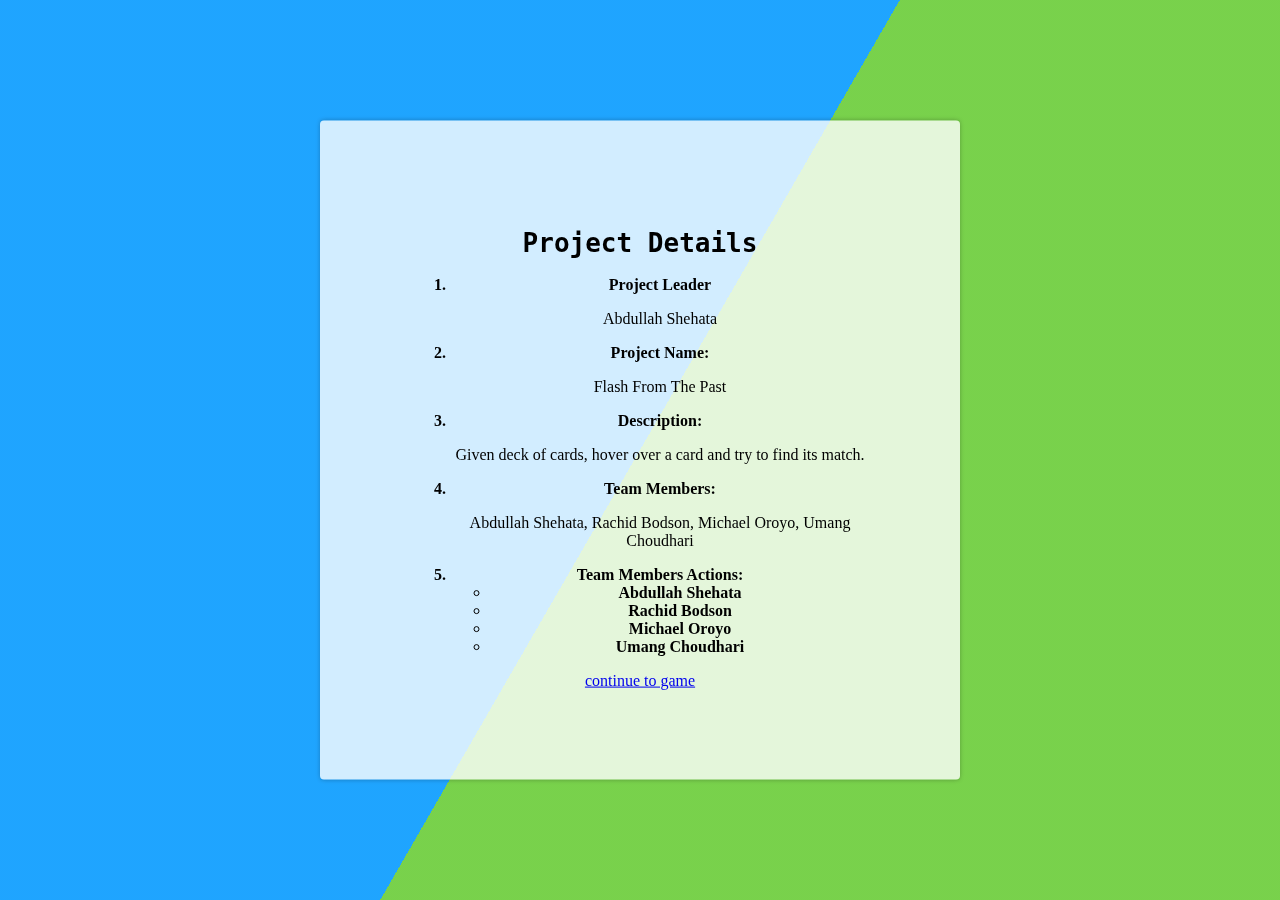
==== Project-1/projectCardGame/index.html @ eb4d2e60 "update with transition-duration" ====
<!DOCTYPE html>
<html>

    <head>
        <title>Project Info</title>
        <style>
            html {
                height:100%;
            }
            body {
                margin:0;
            }
            li {
                font-weight: bold;
            }

            .bg {
                animation:slide 3s ease-in-out infinite alternate;
                background-image: linear-gradient(-60deg, #6c3 50%, #09f 50%);
                bottom:0;
                left:-50%;
                opacity:.5;
                position:fixed;
                right:-50%;
                top:0;
                z-index:-1;
            }

        .bg2 {
            animation-direction:alternate-reverse;
            animation-duration:4s;
        }

        .bg3 {
            animation-duration:5s;
        }

        .content {
            background-color:rgba(255,255,255,.8);
            border-radius:.25em;
            box-shadow:0 0 .25em rgba(0,0,0,.25);
            box-sizing:border-box;
            left:50%;
            padding:10vmin;
            position:fixed;
            text-align:center;
            top:50%;
            transform:translate(-50%, -50%);
        }

        h1 {
            font-family:monospace;
        }

        @keyframes slide {
            0% {
                transform:translateX(-25%);
            }
            100% {
                transform:translateX(25%);
            }
        }

        div {
            .bottom {
                bottom: 0;
                float: right;
                position: absolute;
                left: 92%;
        }
        </style>
    </head>

    <body>
        <div class="bg"></div>
        <div class="bg bg2"></div>
        <div class="bg bg3"></div>
        <div class="content">
            <h1>Project Details</h1>
            <div>
                <ol>
                    <li>Project Leader</li>
                    <p>Abdullah Shehata</p>
                    <li>Project Name:</li>
                        <p>Flash From The Past</p>
                    
                    <li>Description:</li>
                        <p>Given deck of cards, hover over a card and try to find its match.</p>
                    <li>Team Members:</li>
                        <p>Abdullah Shehata, Rachid Bodson, Michael Oroyo, Umang Choudhari</p>
                    <li>Team Members Actions:</li>
                        <ul>
                            <li>
                                Abdullah Shehata
                            </li>
                            <li>
                                Rachid Bodson
                            </li>
                            <li>
                                Michael Oroyo
                            </li>
                            <li>
                                Umang Choudhari
                            </li>
                        </ul>
                </ol>
                <div><a href=cardGame.html>continue to game</a></div>
            </div>
        </div>

    </body>
</html>
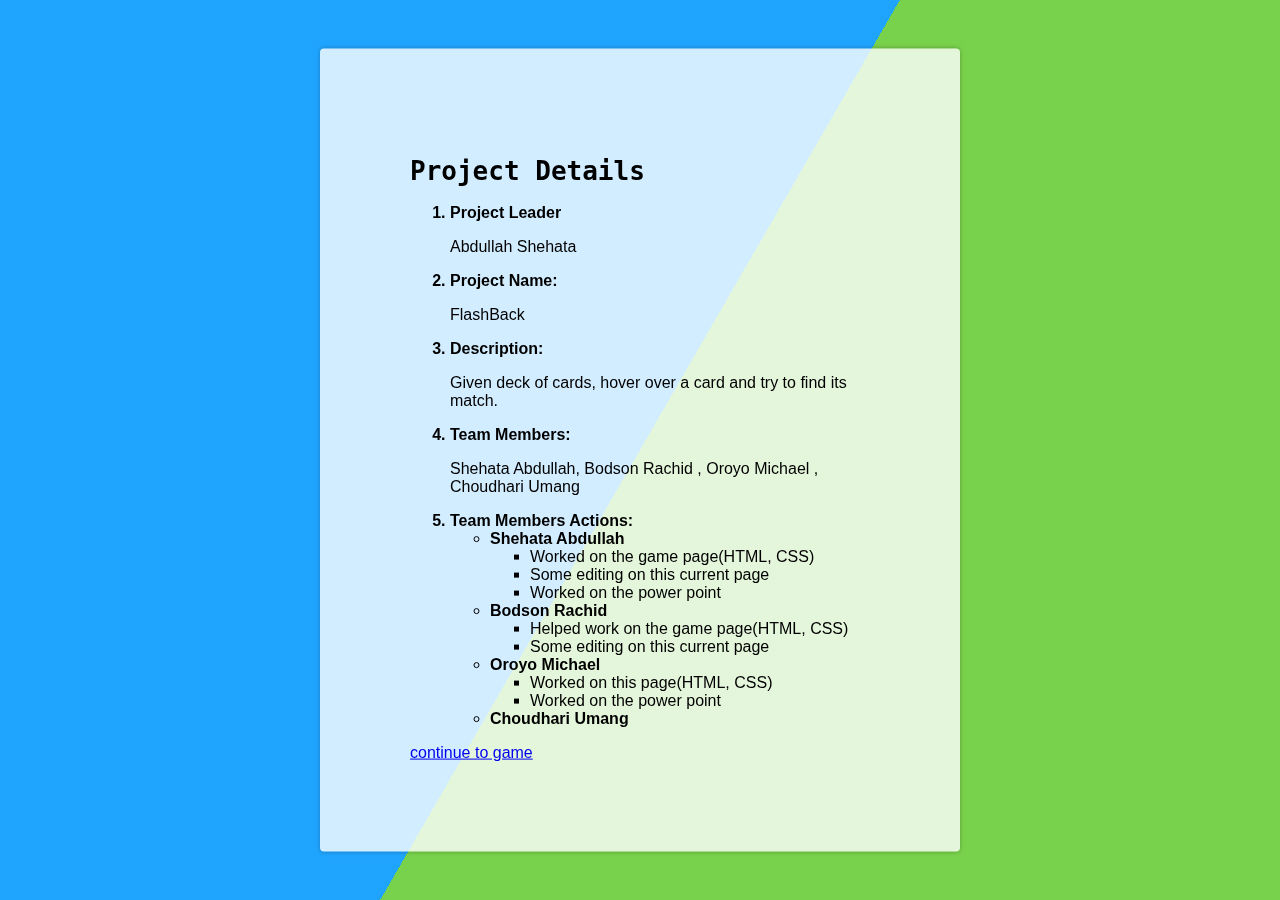
==== commit 92aadfb3: "final update" ====
--- a/Project-1/projectCardGame/index.html
+++ b/Project-1/projectCardGame/index.html
@@ -1,112 +1,153 @@
 <!DOCTYPE html>
 <html>
 
-    <head>
-        <title>Project Info</title>
-        <style>
-            html {
-                height:100%;
-            }
-            body {
-                margin:0;
-            }
-            li {
-                font-weight: bold;
-            }
-
-            .bg {
-                animation:slide 3s ease-in-out infinite alternate;
-                background-image: linear-gradient(-60deg, #6c3 50%, #09f 50%);
-                bottom:0;
-                left:-50%;
-                opacity:.5;
-                position:fixed;
-                right:-50%;
-                top:0;
-                z-index:-1;
-            }
-
+<head>
+    <title>Project Info</title>
+    <style>
+        html {
+            height: 100%;
+        }
+        
+        body {
+            margin: 0;
+            font-family: Verdana, Geneva, Tahoma, sans-serif;
+        }
+        
+        li {
+            font-weight: bold;
+        }
+        
+        .sublist li {
+            font-weight: normal;
+        }
+        
+        .bg {
+            animation: slide 3s ease-in-out infinite alternate;
+            background-image: linear-gradient(-60deg, #6c3 50%, #09f 50%);
+            bottom: 0;
+            left: -50%;
+            opacity: .5;
+            position: fixed;
+            right: -50%;
+            top: 0;
+            z-index: -1;
+        }
+        
         .bg2 {
-            animation-direction:alternate-reverse;
-            animation-duration:4s;
+            animation-direction: alternate-reverse;
+            animation-duration: 4s;
         }
-
+        
         .bg3 {
-            animation-duration:5s;
+            animation-duration: 5s;
         }
-
+        
         .content {
-            background-color:rgba(255,255,255,.8);
-            border-radius:.25em;
-            box-shadow:0 0 .25em rgba(0,0,0,.25);
-            box-sizing:border-box;
-            left:50%;
-            padding:10vmin;
-            position:fixed;
-            text-align:center;
-            top:50%;
-            transform:translate(-50%, -50%);
+            background-color: rgba(255, 255, 255, .8);
+            border-radius: .25em;
+            box-shadow: 0 0 .25em rgba(0, 0, 0, .25);
+            box-sizing: border-box;
+            left: 50%;
+            padding: 10vmin;
+            position: fixed;
+            text-align: left;
+            top: 50%;
+            transform: translate(-50%, -50%);
         }
-
+        
+        #info {
+            margin-left: auto;
+            margin-right: auto;
+        }
+        
         h1 {
-            font-family:monospace;
+            font-family: monospace;
         }
-
+        
         @keyframes slide {
             0% {
-                transform:translateX(-25%);
+                transform: translateX(-25%);
             }
             100% {
-                transform:translateX(25%);
+                transform: translateX(25%);
             }
         }
+        
+        div.bottom {
+            bottom: 0;
+            float: right;
+            position: absolute;
+            left: 92%;
+        }
+    </style>
+</head>
 
-        div {
-            .bottom {
-                bottom: 0;
-                float: right;
-                position: absolute;
-                left: 92%;
-        }
-        </style>
-    </head>
+<body>
+    <div class="bg"></div>
+    <div class="bg bg2"></div>
+    <div class="bg bg3"></div>
+    <div class="content">
+        <h1>Project Details</h1>
+        <div id="info">
+            <ol>
+                <li>Project Leader</li>
+                <p>Abdullah Shehata</p>
 
-    <body>
-        <div class="bg"></div>
-        <div class="bg bg2"></div>
-        <div class="bg bg3"></div>
-        <div class="content">
-            <h1>Project Details</h1>
-            <div>
-                <ol>
-                    <li>Project Leader</li>
-                    <p>Abdullah Shehata</p>
-                    <li>Project Name:</li>
-                        <p>Flash From The Past</p>
-                    
-                    <li>Description:</li>
-                        <p>Given deck of cards, hover over a card and try to find its match.</p>
-                    <li>Team Members:</li>
-                        <p>Abdullah Shehata, Rachid Bodson, Michael Oroyo, Umang Choudhari</p>
-                    <li>Team Members Actions:</li>
-                        <ul>
+                <li>Project Name:</li>
+                <p>FlashBack</p>
+
+                <li>Description:</li>
+                <p>Given deck of cards, hover over a card and try to find its match.</p>
+
+                <li>Team Members:</li>
+                <p>Shehata Abdullah, Bodson Rachid , Oroyo Michael , Choudhari Umang </p>
+
+                <li>Team Members Actions:</li>
+                <ul>
+                    <li>
+                        Shehata Abdullah
+                        <ul class="sublist">
                             <li>
-                                Abdullah Shehata
+                                Worked on the game page(HTML, CSS)
                             </li>
                             <li>
-                                Rachid Bodson
+                                Some editing on this current page
                             </li>
                             <li>
-                                Michael Oroyo
+                                Worked on the power point
+                            </li>
+                        </ul>
+                    </li>
+                    <li>
+                        Bodson Rachid
+                        <ul class="sublist">
+                            <li>
+                                Helped work on the game page(HTML, CSS)
                             </li>
                             <li>
-                                Umang Choudhari
+                                Some editing on this current page
                             </li>
                         </ul>
-                </ol>
-                <div><a href=cardGame.html>continue to game</a></div>
-            </div>
+                    </li>
+                    <li>
+                        Oroyo Michael
+                        <ul class="sublist">
+                            <li>
+                                Worked on this page(HTML, CSS)
+                            </li>
+                            <li>
+                                Worked on the power point
+                            </li>
+                        </ul>
+                    </li>
+                    <li>
+                        Choudhari Umang
+                    </li>
+                </ul>
+            </ol>
+            <div id="link"><a href=cardGame.html>continue to game</a></div>
         </div>
+    </div>
+</body>
 
-    </body>
 </html>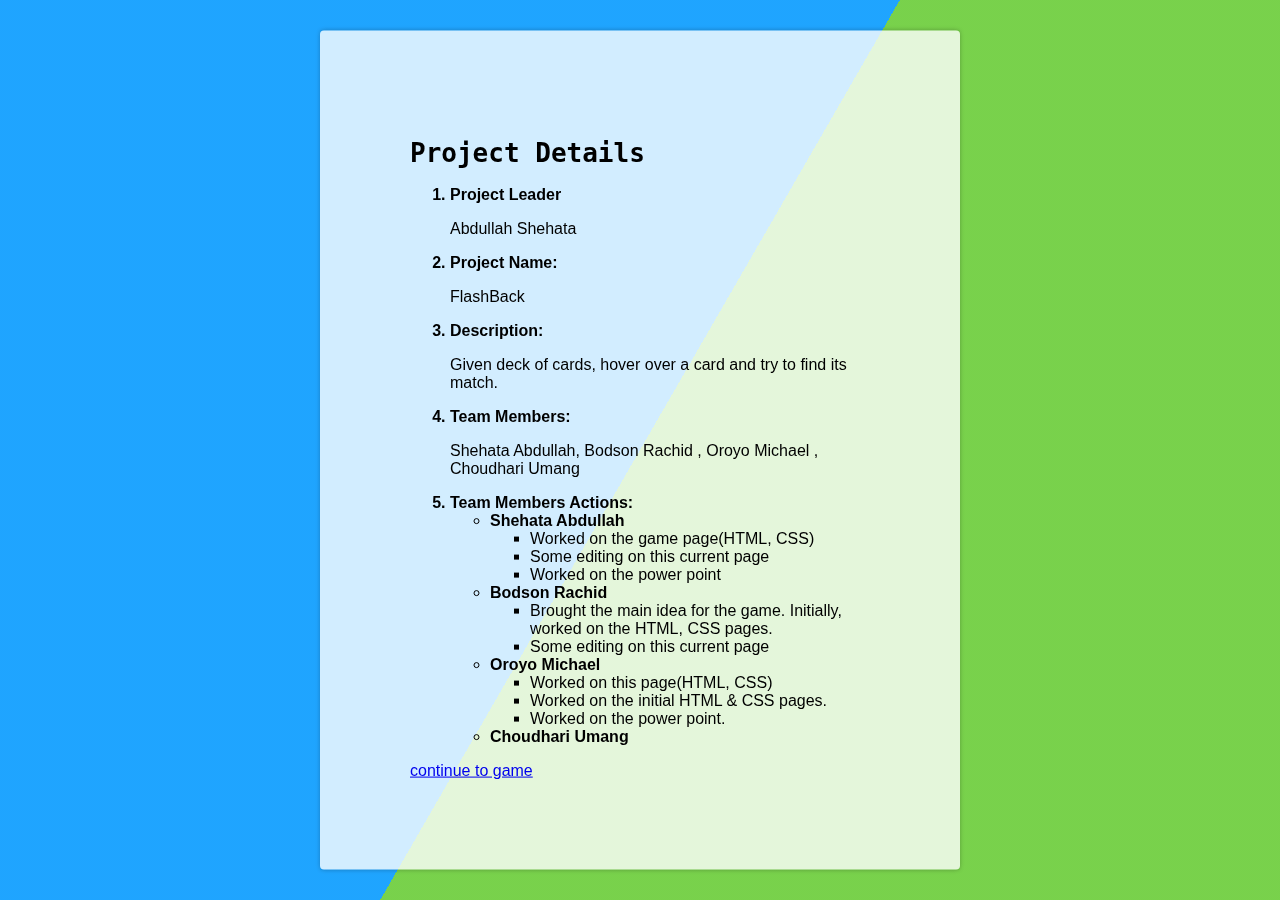
==== commit 1aaf035c: "commit -m "Changed the index.html"" ====
--- a/Project-1/projectCardGame/index.html
+++ b/Project-1/projectCardGame/index.html
@@ -122,7 +122,8 @@
                         Bodson Rachid
                         <ul class="sublist">
                             <li>
-                                Helped work on the game page(HTML, CSS)
+                                Brought the main idea for the game.
+                                Initially, worked on the HTML, CSS pages. 
                             </li>
                             <li>
                                 Some editing on this current page
@@ -135,8 +136,9 @@
                             <li>
                                 Worked on this page(HTML, CSS)
                             </li>
+                            <li>Worked on the initial HTML & CSS pages. </li>
                             <li>
-                                Worked on the power point
+                                Worked on the power point.
                             </li>
                         </ul>
                     </li>
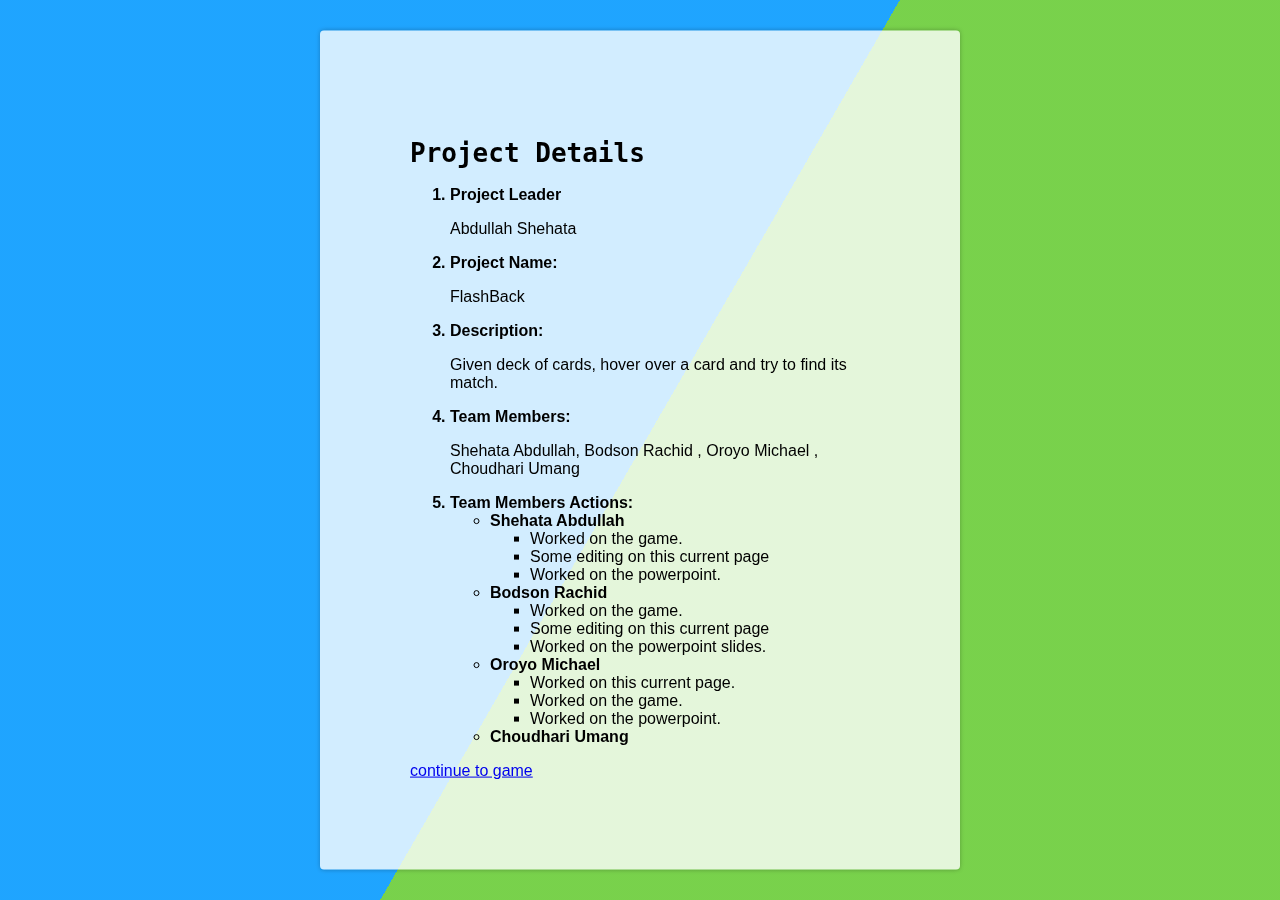
==== commit edebbe4c: "commit -m "Edited the index page details"" ====
--- a/Project-1/projectCardGame/index.html
+++ b/Project-1/projectCardGame/index.html
@@ -108,13 +108,13 @@
                         Shehata Abdullah
                         <ul class="sublist">
                             <li>
-                                Worked on the game page(HTML, CSS)
+                                Worked on the game.
                             </li>
                             <li>
                                 Some editing on this current page
                             </li>
                             <li>
-                                Worked on the power point
+                                Worked on the powerpoint.
                             </li>
                         </ul>
                     </li>
@@ -122,23 +122,23 @@
                         Bodson Rachid
                         <ul class="sublist">
                             <li>
-                                Brought the main idea for the game.
-                                Initially, worked on the HTML, CSS pages. 
+                                Worked on the game.  
                             </li>
                             <li>
                                 Some editing on this current page
                             </li>
+                            <li>Worked on the powerpoint slides.</li>
                         </ul>
                     </li>
                     <li>
                         Oroyo Michael
                         <ul class="sublist">
                             <li>
-                                Worked on this page(HTML, CSS)
+                                Worked on this current page. 
                             </li>
-                            <li>Worked on the initial HTML & CSS pages. </li>
+                            <li>Worked on the game.</li>
                             <li>
-                                Worked on the power point.
+                                Worked on the powerpoint.
                             </li>
                         </ul>
                     </li>
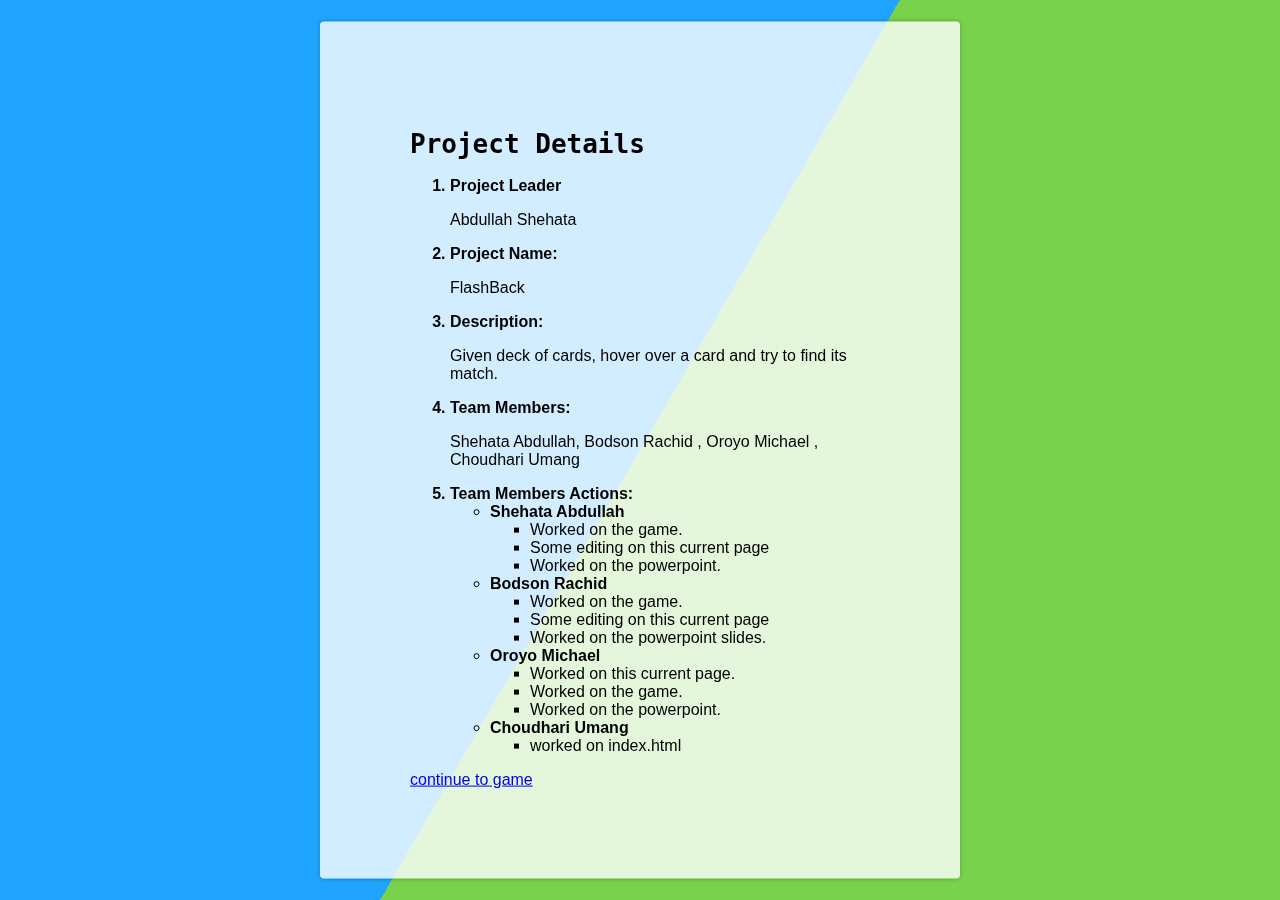
==== commit 57c23efd: "Update index.html" ====
--- a/Project-1/projectCardGame/index.html
+++ b/Project-1/projectCardGame/index.html
@@ -145,6 +145,11 @@
                     <li>
                         Choudhari Umang
                     </li>
+                       <ul class="sublist">
+                            <li>
+                                worked on index.html
+                            </li>
+                        </ul>
                 </ul>
             </ol>
             <div id="link"><a href=cardGame.html>continue to game</a></div>
@@ -152,4 +157,4 @@
     </div>
 </body>
 
-</html>+</html>
